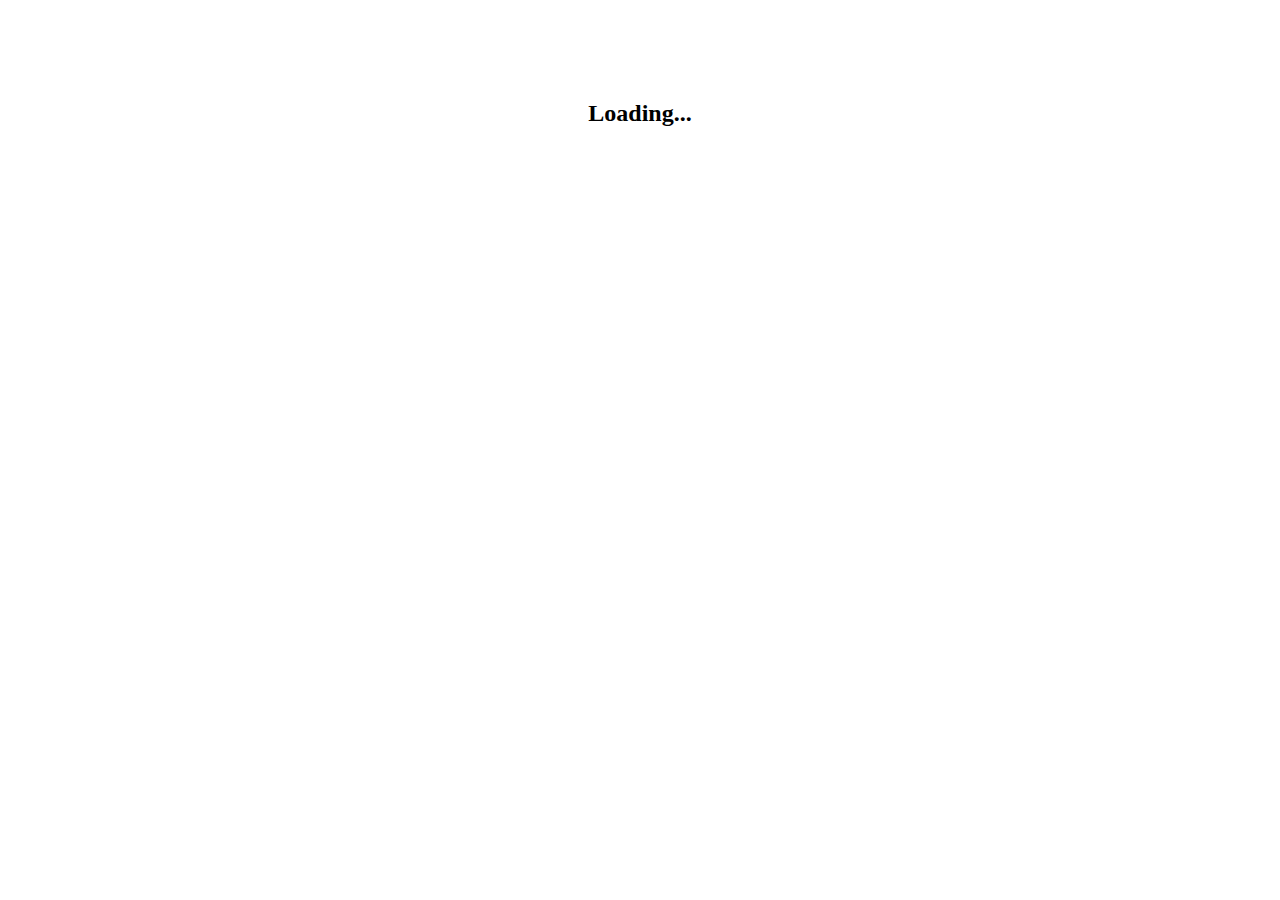
==== manageroftasks/index.html @ d8a45e8c "Add files via upload" ====
<!doctype html>
<html>
  <head>
    <base href="/">
    <meta charset="utf-8">
    <title>Taskmanager</title>
    <link rel="icon" type="image/png" href="./src/public/images/favicon.ico">
  <link href="http://localhost:8080/vendor.css" rel="stylesheet"><link href="http://localhost:8080/app.css" rel="stylesheet"></head>
  <body ng-strict-di>
    <app>
      <h2 style="display:block; text-align:center; margin: 100px;">Loading...</h2>
    </app>
  <script type="text/javascript" src="http://localhost:8080/polyfills.js"></script><script type="text/javascript" src="http://localhost:8080/vendor.js"></script><script type="text/javascript" src="http://localhost:8080/app.js"></script></body>
</html>
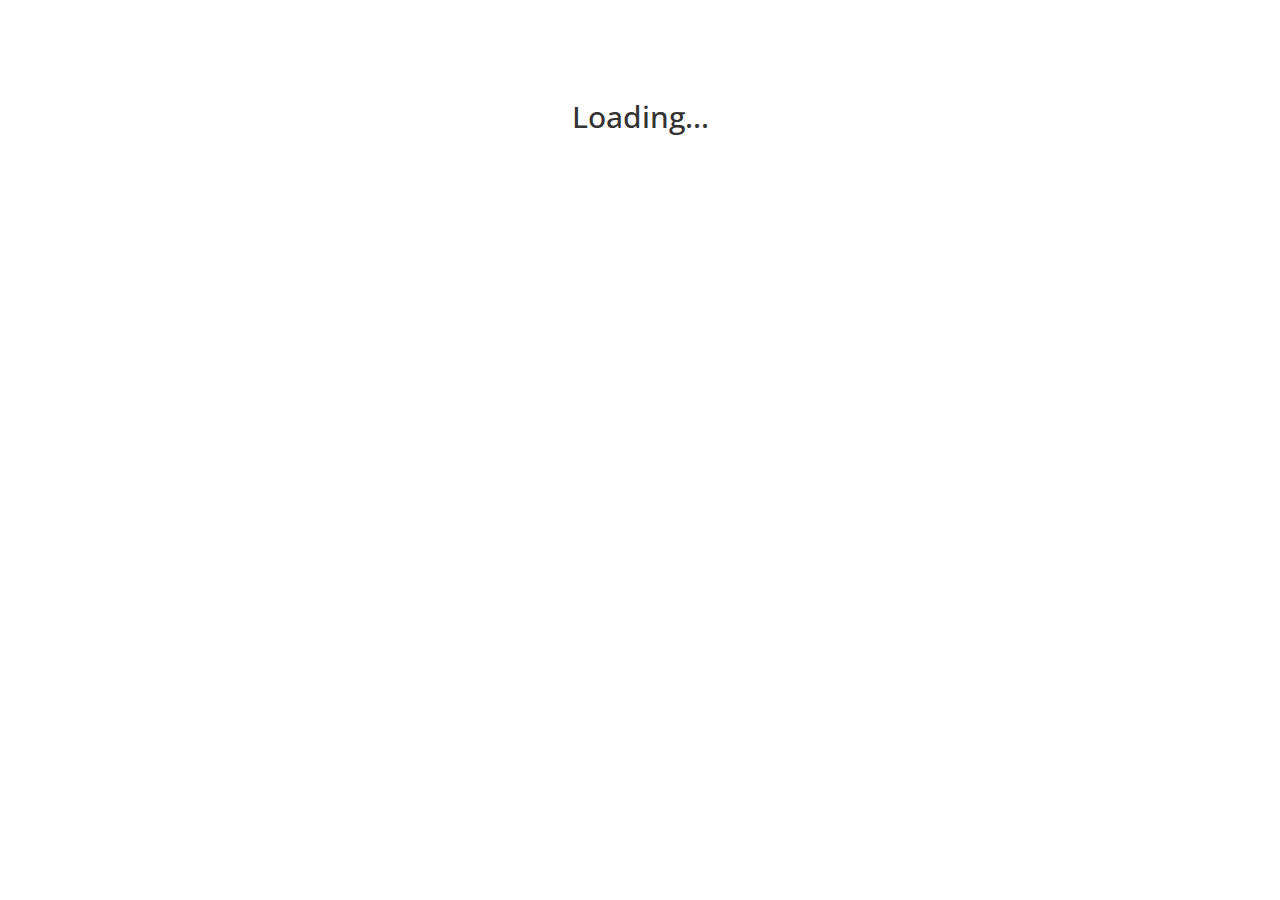
==== commit f31991d5: "Add files via upload" ====
--- a/manageroftasks/index.html
+++ b/manageroftasks/index.html
@@ -5,10 +5,10 @@
     <meta charset="utf-8">
     <title>Taskmanager</title>
     <link rel="icon" type="image/png" href="./src/public/images/favicon.ico">
-  <link href="http://localhost:8080/vendor.css" rel="stylesheet"><link href="http://localhost:8080/app.css" rel="stylesheet"></head>
+  <link href="http://mali3days.github.io/manageroftasks/vendor.css" rel="stylesheet"><link href="http://mali3days.github.io/manageroftasks/app.css" rel="stylesheet"></head>
   <body ng-strict-di>
     <app>
       <h2 style="display:block; text-align:center; margin: 100px;">Loading...</h2>
     </app>
-  <script type="text/javascript" src="http://localhost:8080/polyfills.js"></script><script type="text/javascript" src="http://localhost:8080/vendor.js"></script><script type="text/javascript" src="http://localhost:8080/app.js"></script></body>
+  <script type="text/javascript" src="http://mali3days.github.io/manageroftasks/polyfills.js"></script><script type="text/javascript" src="http://mali3days.github.io/manageroftasks/vendor.js"></script><script type="text/javascript" src="http://mali3days.github.io/manageroftasks/app.js"></script></body>
 </html>
